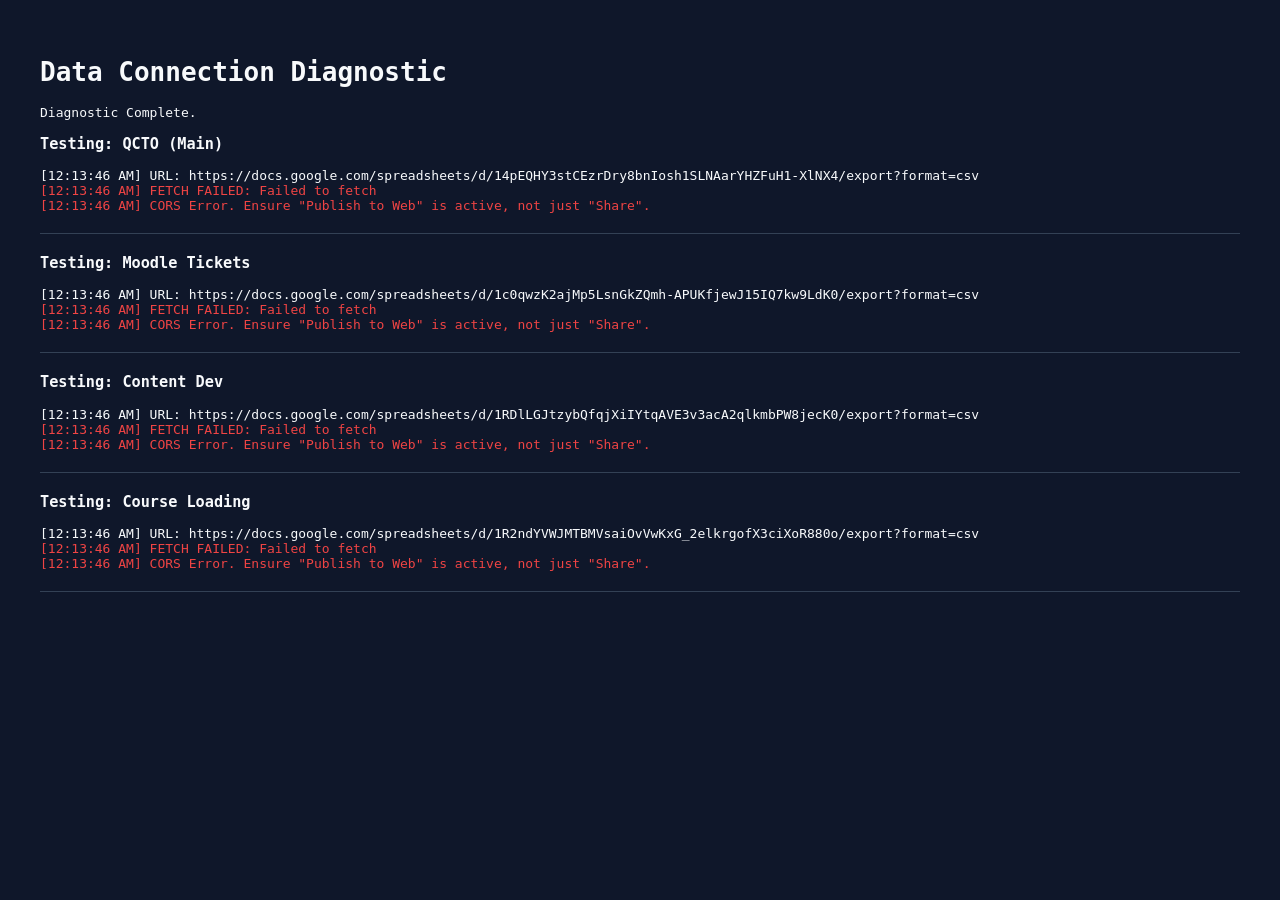
==== test-connection.html @ 354180be "Initial commit for Vercel deployment" ====
<!DOCTYPE html>
<html lang="en">

<head>
    <meta charset="UTF-8">
    <meta name="viewport" content="width=device-width, initial-scale=1.0">
    <title>Connection Test</title>
    <style>
        body {
            font-family: monospace;
            background: #0f172a;
            color: #f8fafc;
            padding: 2rem;
        }

        .log {
            white-space: pre-wrap;
            margin-top: 1rem;
            padding: 1rem;
            background: #1e293b;
            border-radius: 8px;
        }

        .success {
            color: #10b981;
        }

        .error {
            color: #ef4444;
        }

        .warning {
            color: #fbbf24;
        }

        .item {
            margin-bottom: 20px;
            border-bottom: 1px solid #334155;
            padding-bottom: 20px;
        }
    </style>
</head>

<body>
    <h1>Data Connection Diagnostic</h1>
    <div id="status">Testing connection...</div>
    <div id="logs"></div>

    <script>
        const SHEETS = [
            { name: 'QCTO (Main)', url: 'https://docs.google.com/spreadsheets/d/14pEQHY3stCEzrDry8bnIosh1SLNAarYHZFuH1-XlNX4/export?format=csv' },
            { name: 'Moodle Tickets', url: 'https://docs.google.com/spreadsheets/d/1c0qwzK2ajMp5LsnGkZQmh-APUKfjewJ15IQ7kw9LdK0/export?format=csv' },
            { name: 'Content Dev', url: 'https://docs.google.com/spreadsheets/d/1RDlLGJtzybQfqjXiIYtqAVE3v3acA2qlkmbPW8jecK0/export?format=csv' },
            { name: 'Course Loading', url: 'https://docs.google.com/spreadsheets/d/1R2ndYVWJMTBMVsaiOvVwKxG_2elkrgofX3ciXoR880o/export?format=csv' }
        ];

        const logsDiv = document.getElementById('logs');
        const statusDiv = document.getElementById('status');

        function log(msg, type = 'info') {
            const entry = document.createElement('div');
            entry.className = type;
            entry.textContent = `[${new Date().toLocaleTimeString()}] ${msg}`;
            return entry;
        }

        async function testSheet(sheet) {
            const container = document.createElement('div');
            container.className = 'item';
            container.innerHTML = `<h3>Testing: ${sheet.name}</h3>`;
            logsDiv.appendChild(container);

            const appendLog = (msg, type) => {
                const l = log(msg, type);
                container.appendChild(l);
            };

            appendLog(`URL: ${sheet.url}`, 'info');

            try {
                const timestamp = new Date().getTime();
                const url = `${sheet.url}&t=${timestamp}`;

                const response = await fetch(url);
                appendLog(`Status: ${response.status} ${response.statusText}`, response.ok ? 'success' : 'error');

                if (!response.ok) {
                    throw new Error(`HTTP Error: ${response.status}`);
                }

                // Check Content Type
                const type = response.headers.get('content-type');
                appendLog(`Content-Type: ${type}`, 'info');

                const text = await response.text();
                appendLog(`Response Length: ${text.length} chars`, 'info');

                if (text.trim().startsWith('<') || text.includes('<!DOCTYPE html>')) {
                    appendLog('ERROR: Received HTML (Login Page). Sheet likely not published to web.', 'error');
                    appendLog('Preview: ' + text.substring(0, 100).replace(/</g, '&lt;'), 'error');
                } else if (text.length < 50) {
                    appendLog('WARNING: Response very short. Empty sheet?', 'warning');
                    appendLog('Content: ' + text, 'warning');
                } else {
                    appendLog('SUCCESS: CSV content received.', 'success');
                    const lines = text.split('\n');
                    appendLog(`Rows: ${lines.length}`, 'success');
                    appendLog(`Header: ${lines[0].substring(0, 100)}...`, 'info');
                }
            } catch (error) {
                appendLog(`FETCH FAILED: ${error.message}`, 'error');
                if (error.message.includes('Failed to fetch')) {
                    appendLog('CORS Error. Ensure "Publish to Web" is active, not just "Share".', 'error');
                }
            }
        }

        async function runTests() {
            for (const sheet of SHEETS) {
                await testSheet(sheet);
            }
            statusDiv.textContent = 'Diagnostic Complete.';
        }

        runTests();
    </script>
</body>

</html>
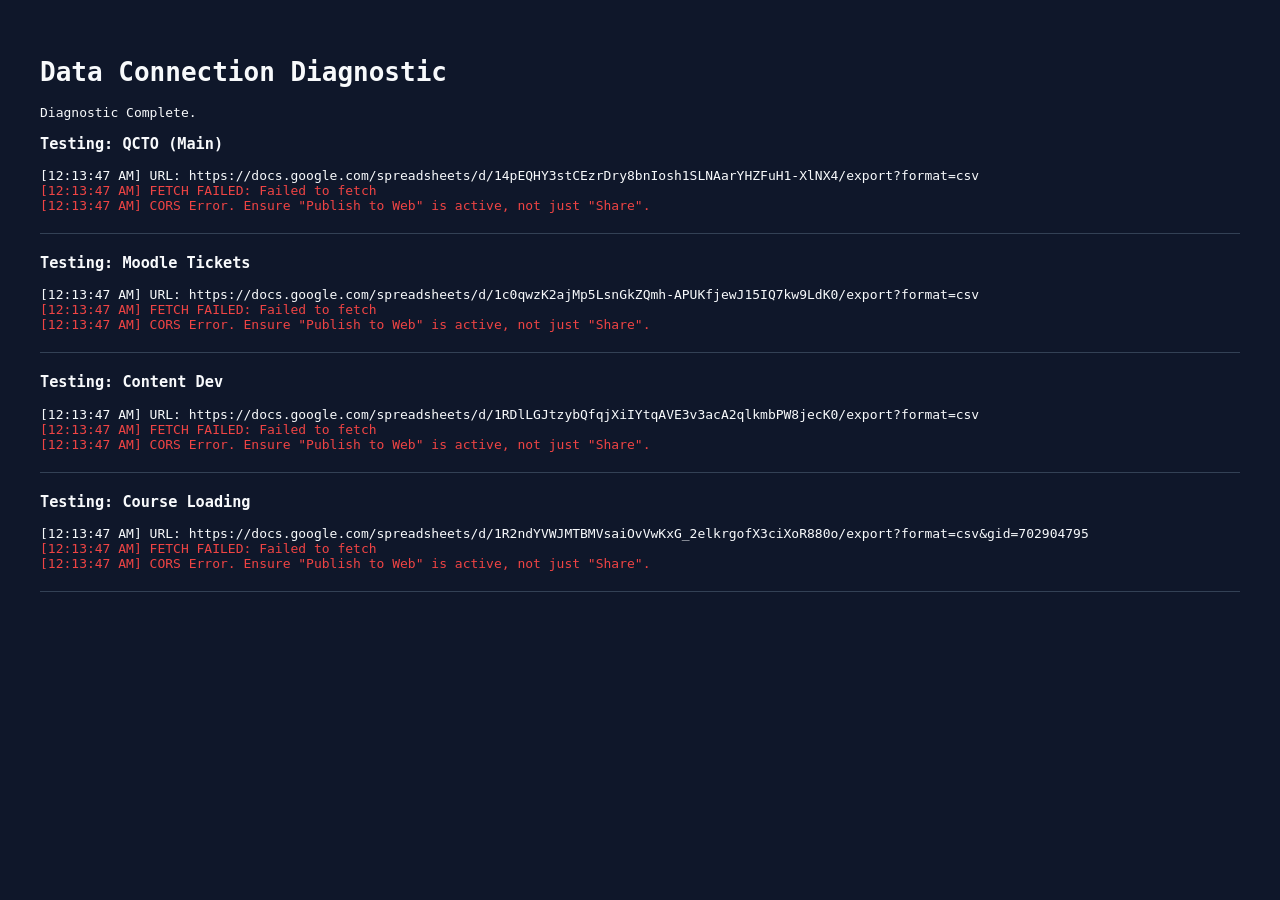
==== commit 9e60b8f5: "Update Course Loading Google Sheet ID and parser deduplication" ====
--- a/test-connection.html
+++ b/test-connection.html
@@ -51,7 +51,7 @@
             { name: 'QCTO (Main)', url: 'https://docs.google.com/spreadsheets/d/14pEQHY3stCEzrDry8bnIosh1SLNAarYHZFuH1-XlNX4/export?format=csv' },
             { name: 'Moodle Tickets', url: 'https://docs.google.com/spreadsheets/d/1c0qwzK2ajMp5LsnGkZQmh-APUKfjewJ15IQ7kw9LdK0/export?format=csv' },
             { name: 'Content Dev', url: 'https://docs.google.com/spreadsheets/d/1RDlLGJtzybQfqjXiIYtqAVE3v3acA2qlkmbPW8jecK0/export?format=csv' },
-            { name: 'Course Loading', url: 'https://docs.google.com/spreadsheets/d/1R2ndYVWJMTBMVsaiOvVwKxG_2elkrgofX3ciXoR880o/export?format=csv' }
+            { name: 'Course Loading', url: 'https://docs.google.com/spreadsheets/d/1R2ndYVWJMTBMVsaiOvVwKxG_2elkrgofX3ciXoR880o/export?format=csv&gid=702904795' }
         ];
 
         const logsDiv = document.getElementById('logs');
